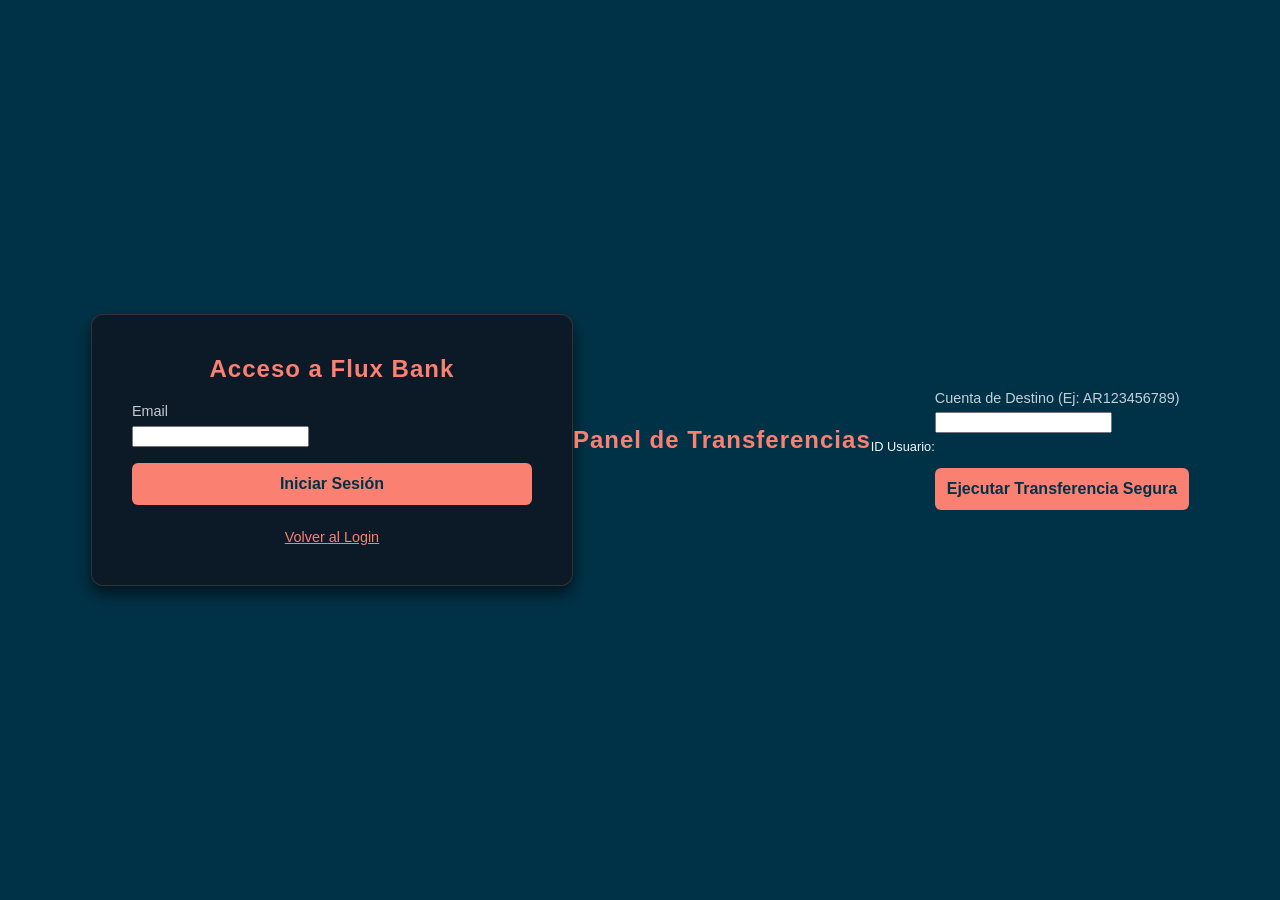
==== banco.html @ 9340013e "Add files via upload" ====
<!DOCTYPE html>
<html lang="es">
<head>
    <meta charset="UTF-8">
    <meta name="viewport" content="width=device-width, initial-scale=1.0">
    <title>Flux Bank - Terminal Cibersegura</title>
    <style>
        /* --- TU PALETA MINIMALISTA --- */
        :root{
            --fondo-oscuro: #003247;
            --fondo-tarjeta: #0b1a26;
            --texto-claro: #f4f6fc;
            --acento-salmon: #fa8072;
            --borde-hover: #00a8ff;
        }
    body {
        background-color: var(--fondo-oscuro);
        color: var(--texto-claro);
        font-family: 'Inter', sans-serif;
        display: flex;
        justify-content: center;
        align-items: center;
        min-height: 100vh;
        margin: 0;
    }

    .contenedor {
        background-color: var(--fondo-tarjeta);
        padding: 2.5rem;
        border-radius: 12px;
        box-shadow: 0 8px 16px rgba(0,0,0,0.6);
        width: 100%;
        max-width: 400px;
        border: 1px solid rgba(250, 128, 114, 0.2);

    }

    h2{
        color:var(--acento-salmon);
        text-align: center;
        margin-top: 0;
        letter-spacing: 1px;
    }

    .form-group{
        margin-bottom: 1.2rem;
    }

    label {
        display: block;
        margin-bottom: 0.4rem;
        font-size: 0.9rem;
        color: rgba(244, 246, 252, 0.8);
    }

    input select {
        width: 100%;
        padding: 12px;
        border: 1px solid rbga(244, 246, 252, 0.3);
        background: rgba(0, 50, 71, 0.5);
        color: var(--texto-claro);
        border-radius: 6px;
        box-sizing: border-box;
        outline: none;
        transition: border-color 0.3s;
    }

    input:focus, select:focus{
        border-color: var(--borde-hover);
    }

    button {
        width: 100%;
        padding: 12px;
        margin-top: 1rem;
        background-color: var(--acento-salmon);
        color: var(--fondo-oscuro);
        border: none;
        border-radius: 6px;
        font-weight: bold;
        font-size: 1rem;
        cursor: pointer;
        transition: all 0.3s ease;
    }

    button:hover {
        background-color: var(--texto-claro);
        transform: translateY(-2px);
    }

    .toggle-link {
        color:var(--acento-salmon);
        text-align: center;
        display: block;
        margin-top: 1.5rem;
        cursor: pointer;
        font-size: 0.9rem;
        text-decoration: underline;
    }

    .oculto {
        display: none !important;
    }

    /* Consola para ver la respuesta del servidor (Demostración de Ciberseguridad) */
    .consola-log{
        margin-top: 1.5rem;
        padding: 15px;
        background: #000;
        color: #00ff00;
        font-family: monospace;
        border-radius: 6px;
        font-size: 0.85rem;
        white-space: pre-wrap;
        border-left: 3px solid var(--borde-hover);
        word-break: break-all;
    }
    </style>
</head>
<body>
    <div class="contenedor" id="app-container">

        <!-- VISTA: LOGIN-->
        <div id="vista-login">
            <h2>Acceso a Flux Bank</h2>
            <form id="form-login">
                <div class="from group">
                    <label>Email</label>
                    <input type="email" id="login-email" required>
                </div>
                <button type="submit">Iniciar Sesión</button>
            </form>
            <span class="toggle-link" onclick="cambiarVista('vista-login')">Volver al Login</span>
        </div>

        <!-- VISTA: DASHBOARD BANCARIO-->
    </div id="vista-dashboard" class="oculto">
        <h2>Panel de Transferencias</h2>
        <p style="text-align: center; font-size: 0.8rem; margin-bottom: 20px;">ID Usuario: <span id="user-id-display"></span></p>

        <form id="form-transfer">
            <div class="form-group">
                <label>Cuenta de Destino (Ej: AR123456789)</label>
                <input type="number" id="trans-amount" step="0.01" min="0.01" required>
            </div>
            <button type="submit">Ejecutar Transferencia Segura</button>
        </form>
        <div>
    
    </div>

    <script>
        // --- CONFIGURACIÓN ---
        // CAMBIAR EL LINK POR EL DE RENDER AL SUBIR FLASK (ej: "https://flux-api.onrender.com/api")
        const API_BASE = "hhtp://127.0.0.1:5000/api";
        let sessionUserId = null;

        // --- FUNCIONES DE INTERFAZ ---
        function cambiarVista(idVista) {
            document.getElementById('vista-login').classList.add('oculto');
            document.getElementById('vista-registro').classList.add('oculto');
            document.getElementById('vista-dashboard').classList.add('oculto');
            document.getElementById(idVista).classList.remove('oculto');
        }
        
        function escribirConsola(objeto, titulo = "Respuesta del Servidor:") {
            const consola = document.getElementById('consola');
            consola.innerText = titulo + "\n" + JSON.stringify(objeto, null, 2);
        }

        function cerrarSesion() {
            sessionUserId = null;
            cambiarVista('vista-login');
            escribirConsola({ estado: "Sesión finalizada de forma segura." }, "Log de Autoría:");
        }

        // --- PETICIONES FETCH A LA API EN FLASK ---

        // 1. REGISTRO
        document.getElementById('form-registro').addEventListener('submit', async (e) => {
        e.preventDefault();
        escribirConsola({ estado: "Enviar datos encriptados..." }, "Procesando:");

        const payload = {
            email: document.getElementById('reg-email').value,
            password: document.getElementById('reg-password').value,
            role: document.getElementById('reg-role').value
        };

        try {
            const responde = await fetch (`${API_BASE}/auth/register`, {
                method: 'POST',
                headers: { 'Content-Type': 'application/json' },
                body: JSON.stringify(payload)
            });
            const data = await response.json();
            escribirConsola(data, `Estado HTTP: ${response.status}`);

            if (responde.ok) {
                setTimeout(() => cambiarVista('vista-login'), 2000); // Manda al login si es exitoso
            }
        }catch (error) {
            escribirConsola({ error: error.message }, "Error de Conexión:");
        }
    });

    // 2. LOGIN
    document.getElementById('form-login').addEventListener('submit', async (e) => {
        e.preventDefault();
        escribirConsola({ estado: "Valiente Hash Argon2id..." }, "Procesando:");

        const payload = {
            email: document.getElementById('login-email').value,
            password: document.getElementById('login-password').value,
        };

        try {
            const responde = await fetch(`${API_BASE}/auth/login`, {
                method: 'POST',
                headers: { 'Content-Type': 'application/json' },
                body: JSON.stringify(payload)
            });
            const data = await responde.json();
            escribirConsola(data, `Estado HTTP: ${response.status}`)

            if (responde.ok) {
                // Guardamos el ID del usuario en memoria para hacer transferencias
                sessionUserId = data.user_id;
                document.getElementById('user-id-display').innerText = sessionUserId.substring(0,8) + "...";
                setTimeout(() => cambiarVista('vista-dashboard'), 1500);
            }
        } catch (error) {
            escribirConsola({ error: error.message }, "Error de Conexión:");
        }
    });

    // 3. TRANSFERENCIA
    document.getElementById('form-transfer').addEventListener('submit', async (e) => {
        e.preventDefault();
        escribirConsola({ estado: "Aplicación bloqueo FOR UPDATE en la Base de Datos..."}, "Procesando Transsacción ACID:");

        const payload = {
            sender_user_id: sessionUserId,
            reciver_account_number: document.getElementById('trans-reciver').value,
            amount: document.getElementById('trans-amount').value,
            description: "Transferencia desde Frontend"
        };

        try {
            const responde = await fetch(`${API_BASE}/banking/transfer`, {
                method: 'POST',
                headers: { 'Content-Type': 'application/json' },
                body: JSON.stringify(payload)
            });
            const data = await responde.json();
            escribirConsola(data, `Estado HTTP: ${response.status} (Transacción Finalizada)`);
        } catch (error) {
            escribirConsola({ error: error.message }, "Error de Conexión:");
        }
    });
    </script>
</body>
</html>
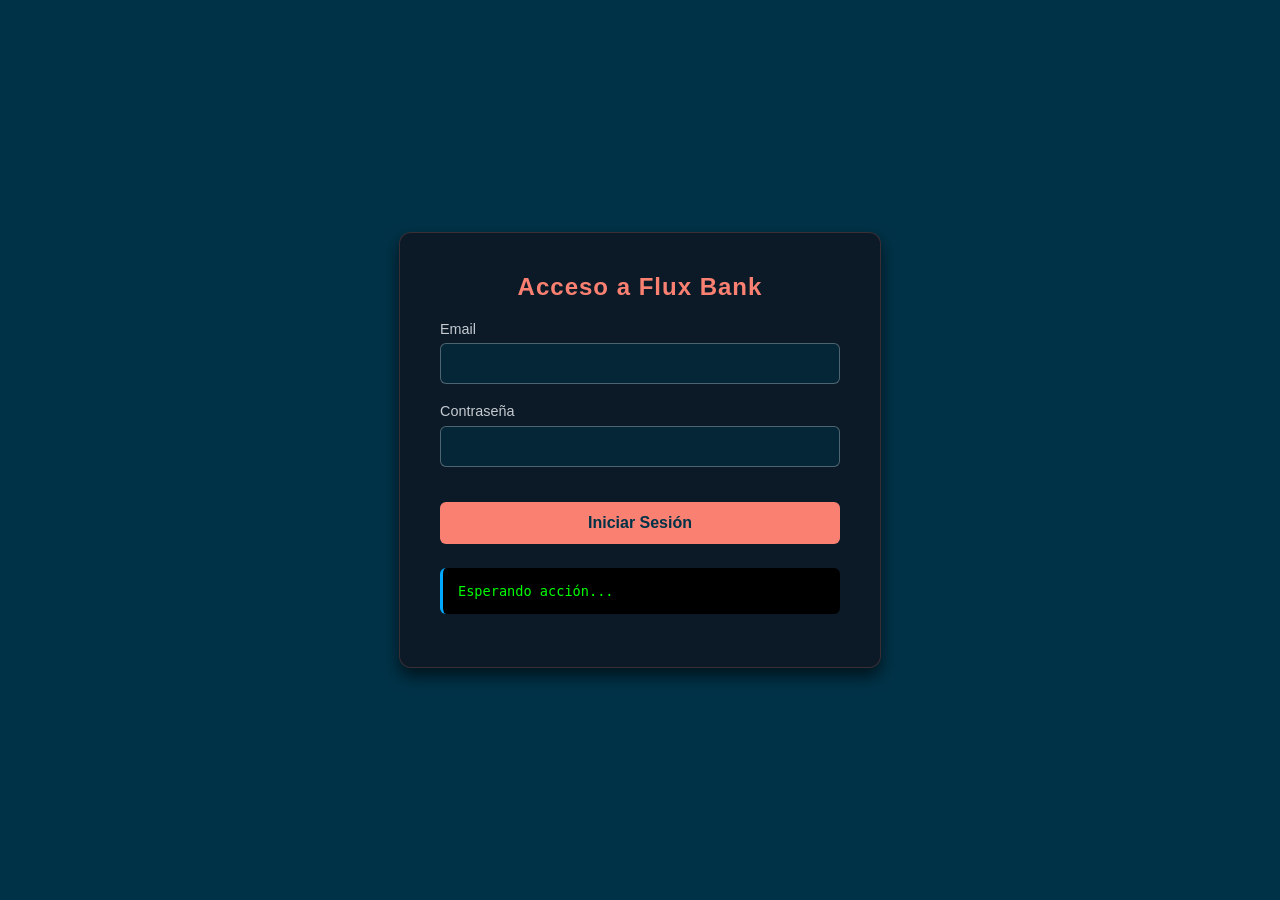
==== commit 94ed02ae: "Update banco.html" ====
--- a/banco.html
+++ b/banco.html
@@ -32,7 +32,6 @@
         width: 100%;
         max-width: 400px;
         border: 1px solid rgba(250, 128, 114, 0.2);
-
     }
 
     h2{
@@ -53,10 +52,10 @@
         color: rgba(244, 246, 252, 0.8);
     }
 
-    input select {
+    input, select {
         width: 100%;
         padding: 12px;
-        border: 1px solid rbga(244, 246, 252, 0.3);
+        border: 1px solid rgba(244, 246, 252, 0.3);
         background: rgba(0, 50, 71, 0.5);
         color: var(--texto-claro);
         border-radius: 6px;
@@ -102,7 +101,7 @@
         display: none !important;
     }
 
-    /* Consola para ver la respuesta del servidor (Demostración de Ciberseguridad) */
+    /* Consola para ver la respuesta del servidor */
     .consola-log{
         margin-top: 1.5rem;
         padding: 15px;
@@ -124,41 +123,50 @@
         <div id="vista-login">
             <h2>Acceso a Flux Bank</h2>
             <form id="form-login">
-                <div class="from group">
+                <div class="form-group">
                     <label>Email</label>
                     <input type="email" id="login-email" required>
                 </div>
+                <div class="form-group">
+                    <label>Contraseña</label>
+                    <input type="password" id="login-password" required>
+                </div>
                 <button type="submit">Iniciar Sesión</button>
             </form>
-            <span class="toggle-link" onclick="cambiarVista('vista-login')">Volver al Login</span>
         </div>
 
         <!-- VISTA: DASHBOARD BANCARIO-->
-    </div id="vista-dashboard" class="oculto">
-        <h2>Panel de Transferencias</h2>
-        <p style="text-align: center; font-size: 0.8rem; margin-bottom: 20px;">ID Usuario: <span id="user-id-display"></span></p>
-
-        <form id="form-transfer">
-            <div class="form-group">
-                <label>Cuenta de Destino (Ej: AR123456789)</label>
-                <input type="number" id="trans-amount" step="0.01" min="0.01" required>
-            </div>
-            <button type="submit">Ejecutar Transferencia Segura</button>
-        </form>
-        <div>
-    
+        <div id="vista-dashboard" class="oculto">
+            <h2>Panel de Transferencias</h2>
+            <p style="text-align: center; font-size: 0.8rem; margin-bottom: 20px;">ID Usuario: <span id="user-id-display"></span></p>
+
+            <form id="form-transfer">
+                <div class="form-group">
+                    <label>Cuenta de Destino (Ej: AR123456789)</label>
+                    <input type="text" id="trans-receiver" required>
+                </div>
+                <div class="form-group">
+                    <label>Monto</label>
+                    <input type="number" id="trans-amount" step="0.01" min="0.01" required>
+                </div>
+                <button type="submit">Ejecutar Transferencia Segura</button>
+            </form>
+            <span class="toggle-link" onclick="cerrarSesion()">Cerrar Sesión</span>
+        </div>
+
+        <!-- CONSOLA DE AUDITORÍA -->
+        <pre id="consola" class="consola-log">Esperando acción...</pre>
     </div>
 
     <script>
         // --- CONFIGURACIÓN ---
-        // CAMBIAR EL LINK POR EL DE RENDER AL SUBIR FLASK (ej: "https://flux-api.onrender.com/api")
-        const API_BASE = "hhtp://127.0.0.1:5000/api";
+        // Apunta directamente a tu API 24/7 en Discloud
+        const API_BASE = "https://fluxbank.discloud.app/api";
         let sessionUserId = null;
 
         // --- FUNCIONES DE INTERFAZ ---
         function cambiarVista(idVista) {
             document.getElementById('vista-login').classList.add('oculto');
-            document.getElementById('vista-registro').classList.add('oculto');
             document.getElementById('vista-dashboard').classList.add('oculto');
             document.getElementById(idVista).classList.remove('oculto');
         }
@@ -171,93 +179,67 @@
         function cerrarSesion() {
             sessionUserId = null;
             cambiarVista('vista-login');
-            escribirConsola({ estado: "Sesión finalizada de forma segura." }, "Log de Autoría:");
+            escribirConsola({ estado: "Sesión finalizada de forma segura." }, "Log de Auditoría:");
         }
 
         // --- PETICIONES FETCH A LA API EN FLASK ---
 
-        // 1. REGISTRO
-        document.getElementById('form-registro').addEventListener('submit', async (e) => {
-        e.preventDefault();
-        escribirConsola({ estado: "Enviar datos encriptados..." }, "Procesando:");
-
-        const payload = {
-            email: document.getElementById('reg-email').value,
-            password: document.getElementById('reg-password').value,
-            role: document.getElementById('reg-role').value
-        };
-
-        try {
-            const responde = await fetch (`${API_BASE}/auth/register`, {
-                method: 'POST',
-                headers: { 'Content-Type': 'application/json' },
-                body: JSON.stringify(payload)
-            });
-            const data = await response.json();
-            escribirConsola(data, `Estado HTTP: ${response.status}`);
-
-            if (responde.ok) {
-                setTimeout(() => cambiarVista('vista-login'), 2000); // Manda al login si es exitoso
+        // 1. LOGIN
+        document.getElementById('form-login').addEventListener('submit', async (e) => {
+            e.preventDefault();
+            escribirConsola({ estado: "Validando Hash Argon2id..." }, "Procesando:");
+
+            const payload = {
+                email: document.getElementById('login-email').value,
+                password: document.getElementById('login-password').value,
+            };
+
+            try {
+                const response = await fetch(`${API_BASE}/auth/login`, {
+                    method: 'POST',
+                    headers: { 'Content-Type': 'application/json' },
+                    body: JSON.stringify(payload)
+                });
+                
+                const data = await response.json();
+                escribirConsola(data, `Estado HTTP: ${response.status}`);
+
+                if (response.ok) {
+                    // Guardamos el ID del usuario en memoria para hacer transferencias
+                    sessionUserId = data.user_id;
+                    document.getElementById('user-id-display').innerText = sessionUserId.substring(0,8) + "...";
+                    setTimeout(() => cambiarVista('vista-dashboard'), 1500);
+                }
+            } catch (error) {
+                escribirConsola({ error: error.message }, "Error de Conexión:");
             }
-        }catch (error) {
-            escribirConsola({ error: error.message }, "Error de Conexión:");
-        }
-    });
-
-    // 2. LOGIN
-    document.getElementById('form-login').addEventListener('submit', async (e) => {
-        e.preventDefault();
-        escribirConsola({ estado: "Valiente Hash Argon2id..." }, "Procesando:");
-
-        const payload = {
-            email: document.getElementById('login-email').value,
-            password: document.getElementById('login-password').value,
-        };
-
-        try {
-            const responde = await fetch(`${API_BASE}/auth/login`, {
-                method: 'POST',
-                headers: { 'Content-Type': 'application/json' },
-                body: JSON.stringify(payload)
-            });
-            const data = await responde.json();
-            escribirConsola(data, `Estado HTTP: ${response.status}`)
-
-            if (responde.ok) {
-                // Guardamos el ID del usuario en memoria para hacer transferencias
-                sessionUserId = data.user_id;
-                document.getElementById('user-id-display').innerText = sessionUserId.substring(0,8) + "...";
-                setTimeout(() => cambiarVista('vista-dashboard'), 1500);
+        });
+
+        // 2. TRANSFERENCIA
+        document.getElementById('form-transfer').addEventListener('submit', async (e) => {
+            e.preventDefault();
+            escribirConsola({ estado: "Aplicando bloqueo FOR UPDATE en la Base de Datos..."}, "Procesando Transacción ACID:");
+
+            const payload = {
+                sender_user_id: sessionUserId,
+                receiver_account_number: document.getElementById('trans-receiver').value,
+                amount: document.getElementById('trans-amount').value,
+                description: "Transferencia desde Frontend"
+            };
+
+            try {
+                const response = await fetch(`${API_BASE}/banking/transfer`, {
+                    method: 'POST',
+                    headers: { 'Content-Type': 'application/json' },
+                    body: JSON.stringify(payload)
+                });
+                
+                const data = await response.json();
+                escribirConsola(data, `Estado HTTP: ${response.status} (Transacción Finalizada)`);
+            } catch (error) {
+                escribirConsola({ error: error.message }, "Error de Conexión:");
             }
-        } catch (error) {
-            escribirConsola({ error: error.message }, "Error de Conexión:");
-        }
-    });
-
-    // 3. TRANSFERENCIA
-    document.getElementById('form-transfer').addEventListener('submit', async (e) => {
-        e.preventDefault();
-        escribirConsola({ estado: "Aplicación bloqueo FOR UPDATE en la Base de Datos..."}, "Procesando Transsacción ACID:");
-
-        const payload = {
-            sender_user_id: sessionUserId,
-            reciver_account_number: document.getElementById('trans-reciver').value,
-            amount: document.getElementById('trans-amount').value,
-            description: "Transferencia desde Frontend"
-        };
-
-        try {
-            const responde = await fetch(`${API_BASE}/banking/transfer`, {
-                method: 'POST',
-                headers: { 'Content-Type': 'application/json' },
-                body: JSON.stringify(payload)
-            });
-            const data = await responde.json();
-            escribirConsola(data, `Estado HTTP: ${response.status} (Transacción Finalizada)`);
-        } catch (error) {
-            escribirConsola({ error: error.message }, "Error de Conexión:");
-        }
-    });
+        });
     </script>
 </body>
-</html>+</html>
